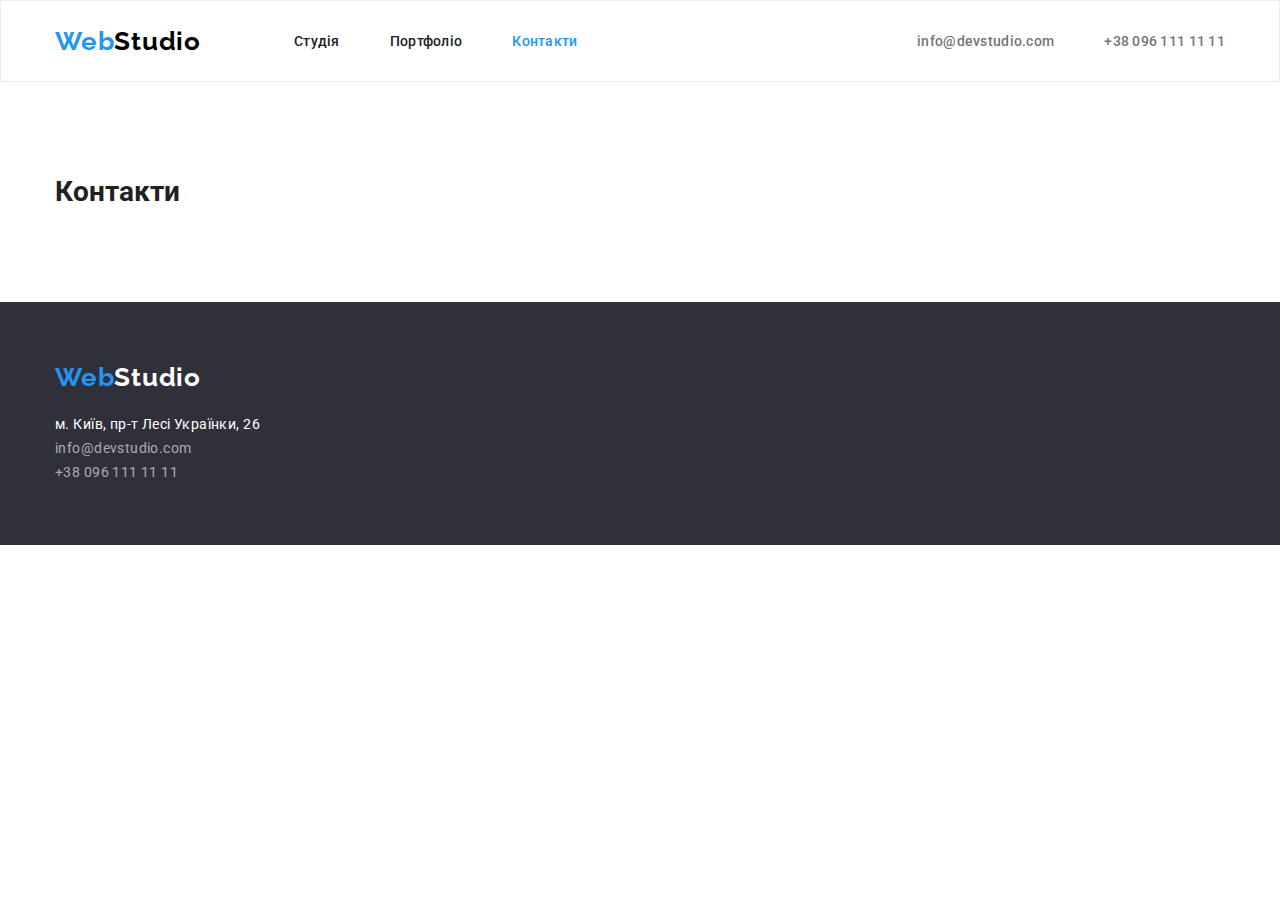
==== contacts.html @ 8242776a "create repo" ====
<!DOCTYPE html>
<html lang="uk">
    <head>
        <meta charset="UTF-8" />
        <meta
            http-equiv="X-UA-Compatible"
            content="IE=edge"
        />
        <meta
            name="viewport"
            content="width=device-width, initial-scale=1.0"
        />
        <link
            rel="preconnect"
            href="https://fonts.googleapis.com"
        />
        <link
            rel="preconnect"
            href="https://fonts.gstatic.com"
            crossorigin
        />
        <link
            href="https://fonts.googleapis.com/css2?family=Raleway:wght@700&family=Roboto:wght@400;500;700;900&display=swap"
            rel="stylesheet"
        />
        <title>Contacts</title>
        <link
            rel="stylesheet"
            href="https://cdnjs.cloudflare.com/ajax/libs/modern-normalize/1.1.0/modern-normalize.min.css"
        />
        <link
            rel="stylesheet"
            href="./styles/styles.css"
        />
    </head>

    <body>
        <!-- site header -->
        <header class="header">
            <div class="container header-box">
                <nav class="main-nav">
                    <!-- company logo -->
                    <a
                        href="./index.html"
                        class="logo link logo-box"
                        lang="en"
                        >Web<span class="logo-item">Studio</span></a
                    >

                    <!-- list of site links -->
                    <ul class="site-nav">
                        <li class="nav-item">
                            <a
                                href="./index.html"
                                class="nav-link link"
                                >Студія</a
                            >
                        </li>
                        <li class="nav-item">
                            <a
                                href="./portfolio.html"
                                class="nav-link link"
                                >Портфоліо</a
                            >
                        </li>
                        <li class="nav-item">
                            <a
                                href="./contacts.html"
                                class="nav-link link active"
                                >Контакти</a
                            >
                        </li>
                    </ul>
                </nav>

                <!-- a list of company contacts -->
                <ul class="contact-box">
                    <li class="contact-item">
                        <a
                            class="contact-link link"
                            href="mailto:info@devstudio.com"
                            target="_blank"
                            rel="noopener noreferrer nofollow"
                            >info@devstudio.com</a
                        >
                    </li>
                    <li class="contact-item">
                        <a
                            class="contact-link link"
                            href="tel:+380961111111"
                            >+38 096 111 11 11</a
                        >
                    </li>
                </ul>
            </div>
        </header>
        <main>
            <section class="section">
                <div class="container"><h1>Контакти</h1></div>
            </section>
        </main>
        <!-- footer, address and contacts  -->
        <footer class="footer">
            <div class="container">
                <a
                    href="./index.html"
                    class="logo link"
                    lang="en"
                    >Web<span class="footer-logo">Studio</span></a
                >
                <address class="address">
                    <ul class="address-list">
                        <li>
                            <a
                                class="address-link link"
                                href="https://goo.gl/maps/XYVUcAoSv2epRwpU8"
                                target="_blank"
                                rel="noopener noreferrer nofollow"
                                >м. Київ, пр-т Лесі Українки, 26</a
                            >
                        </li>
                        <li>
                            <a
                                class="footer-link link"
                                href="mailto:info@devstudio.com"
                                target="_blank"
                                rel="noopener noreferrer nofollow"
                                >info@devstudio.com</a
                            >
                        </li>
                        <li>
                            <a
                                class="footer-link link"
                                href="tel:+380961111111"
                                >+38 096 111 11 11</a
                            >
                        </li>
                    </ul>
                </address>
            </div>
        </footer>
    </body>
</html>
---- styles/styles.css ----
/* main text color: #212121; */
/* second text color: #757575; */
/* main background color: #F5F5F5; */
/* accent color: #2196F3; */
/* second accent color: #000000; */
/* main button color: #F5F4FA; */

:root {
    --main-text-color: #212121;
    --second-text-color: #757575;
    --main-background-color: #f5f5f5;
    --second-background-color: #2f303a;
    --accent-color: #2196f3;
    --second-accent-color: #000000;
    --second-logo-color: #ffffff;
    --portfolio-button-color: #f5f4fa;
    --main-border-radius: 4px;
}

* {
    /* outline: 1px solid red; */
}

h1,
h2,
h3,
h4,
h5,
h6,
ul,
p {
    margin: 0;
}

ul {
    padding-left: 0;
    list-style: none;
}

img {
    display: block;
}

body {
    background-color: #ffffff;
    color: var(--main-text-color);
    font-family: 'Roboto', sans-serif;
    color: var(--main-text-color);
    font-size: 14px;
}

.container {
    width: 1200px;
    margin: 0 auto;
    padding-left: 15px;
    padding-right: 15px;
}

.section {
    padding-top: 94px;
    padding-bottom: 94px;
}

.link {
    text-decoration: none;
}

.link:hover,
.link:focus {
    color: var(--accent-color);
}

.section-title {
    font-weight: 700;
    font-size: 36px;
    line-height: 1.16;
    text-align: center;
    letter-spacing: 0.03em;

    color: var(--main-text-color);

    margin-bottom: 50px;
}

/* Header  */

.header {
    border: 1px solid rgba(236, 236, 236, 1);
}

.header-box {
    display: flex;
    align-items: center;
}

/* logo */

.logo {
    font-family: 'Raleway', sans-serif;
    font-weight: 700;
    font-size: 26px;
    line-height: 1.19;
    letter-spacing: 0.03em;

    color: var(--accent-color);
}

.logo-item {
    color: var(--second-accent-color);
}

/* site navigation */

nav a.active {
    color: var(--accent-color);
}

.main-nav {
    display: flex;
    align-items: center;
}

.site-nav {
    display: flex;
    margin-left: 93px;
}

.nav-item {
    display: block;
}

.nav-item + .nav-item {
    margin-left: 50px;
}

/* site links */

.nav-link {
    display: block;
    padding-top: 32px;
    padding-bottom: 32px;

    color: var(--main-text-color);

    font-weight: 500;
    font-size: 14px;
    line-height: 1.15;
    letter-spacing: 0.02em;
}

.nav-link:active {
    color: var(--accent-color);
}

/* contacts link */

.contact-box {
    display: flex;
    margin-left: auto;
}

.contact-item {
    display: block;
}

.contact-item + .contact-item {
    margin-left: 50px;
}

.contact-link {
    display: block;
    padding-top: 32px;
    padding-bottom: 32px;

    color: var(--second-text-color);

    font-weight: 500;
    font-size: 14px;
    line-height: 1.15;
    letter-spacing: 0.02em;
}

/* hero */

.hero {
    background-color: var(--second-background-color);

    padding: 200px 0;
}

.hero-title {
    font-weight: 900;
    font-size: 44px;
    line-height: 1.36;
    text-align: center;
    letter-spacing: 0.06em;
    text-transform: uppercase;

    color: var(--second-logo-color);

    margin: 0 auto;
    margin-bottom: 30px;
    max-width: 696px;
}

.hero-btn {
    font-family: inherit;
    background-color: var(--accent-color);
    font-weight: 700;
    font-size: 16px;
    line-height: 1.88;
    text-align: center;
    letter-spacing: 0.06em;

    color: var(--second-logo-color);

    display: block;
    margin: 0 auto;
    padding: 10px 32px;
    border-radius: var(--main-border-radius);
    border: none;
    box-shadow: 0px 4px 4px rgba(0, 0, 0, 0.15);
}

.hero-btn:hover,
.hero-btn:focus,
.hero-btn:active {
    background-color: #188ce8;
}

/* advertising text  */

.sec-padding-bottom-0 {
    padding-bottom: 0;
}

.adv-list {
    display: flex;
}

.adv-item + .adv-item {
    margin-left: 30px;
}

.visually-hidden {
    position: absolute;
    white-space: nowrap;
    width: 1px;
    height: 1px;
    overflow: hidden;
    border: 0;
    padding: 0;
    clip: rect(0 0 0 0);
    clip-path: inset(50%);

    margin: -1px;
}

.adv-title {
    font-weight: 700;
    font-size: 14px;
    line-height: 1.14;
    letter-spacing: 0.03em;
    text-transform: uppercase;

    color: var(--main-text-color);

    padding-bottom: 26px;
}

.adv-item {
    font-size: 14px;
    line-height: 1.71;
    letter-spacing: 0.03em;

    color: var(--second-text-color);
}

/* advertising photo */

.adv-photo {
    padding-top: 94px;
}

.photo-title {
    font-weight: 700;
    font-size: 36px;
    line-height: 1.17;
    text-align: center;
    letter-spacing: 0.03em;
}

.photo-list {
    display: flex;
    gap: 30px;
}

.photo-item {
    flex-basis: calc(100% / 3 - 30px);
}

/* team members */

.team-section {
    background-color: var(--portfolio-button-color);
}

.team-list {
    display: flex;
    gap: 30px;
}

.team-photo {
    background-color: var(--second-logo-color);
    box-shadow: 0px 1px 3px rgba(0, 0, 0, 0.12), 0px 1px 1px rgba(0, 0, 0, 0.14),
        0px 2px 1px rgba(0, 0, 0, 0.2);
    border-radius: 0px 0px 4px 4px;
    flex-basis: calc(100% / 4 - 30px);
}

.team-title {
    font-weight: 700;
    font-size: 36px;
    line-height: 1.17;
    text-align: center;
    letter-spacing: 0.03em;
}

.team-card {
    padding-top: 30px;
    padding-bottom: 30px;
}

.teammate-title {
    font-weight: 500;
    font-size: 16px;
    line-height: 1.19;
    text-align: center;
    letter-spacing: 0.03em;
}

.team-profession {
    font-size: 16px;
    line-height: 1.19;
    text-align: center;
    letter-spacing: 0.03em;

    color: var(--second-text-color);
}

/* footer  */

.footer {
    background-color: var(--second-background-color);

    padding-top: 60px;
    padding-bottom: 60px;
}

.footer-logo {
    font-family: 'Raleway';
    font-style: normal;
    font-weight: 700;
    font-size: 26px;
    line-height: 1.19;
    letter-spacing: 0.03em;

    color: var(--second-logo-color);
}

.address {
    margin-top: 20px;
}

.address-link {
    font-size: 14px;
    line-height: 1.71;
    letter-spacing: 0.03em;
    font-style: normal;

    color: var(--second-logo-color);
}

.footer-link {
    font-size: 14px;
    font-style: normal;
    line-height: 1.71;
    letter-spacing: 0.03em;

    color: rgba(255, 255, 255, 0.6);
}

/* Portfolio  */

/* Portfolio button */

.list-btn {
    display: flex;
    justify-content: center;
    margin-bottom: 50px;
}

.btn-item + .btn-item {
    margin-left: 8px;
}

.portfolio-btn {
    font-weight: 500;
    font-size: 16px;
    line-height: 1.62;
    text-align: center;
    letter-spacing: 0.03em;

    color: var(--main-text-color);
    background-color: var(--portfolio-button-color);

    cursor: pointer;
    border-radius: var(--main-border-radius);
    border: none;
    padding-top: 6px;
    padding-right: 22px;
    padding-bottom: 6px;
    padding-left: 22px;
}

.portfolio-btn:hover,
.portfolio-btn:focus,
.portfolio-btn:active {
    color: var(--second-logo-color);
    background-color: var(--accent-color);
    box-shadow: 0px 3px 1px rgba(0, 0, 0, 0.1), 0px 1px 2px rgba(0, 0, 0, 0.08),
        0px 2px 2px rgba(0, 0, 0, 0.12);
    border-radius: var(--main-border-radius);
}

/* Portfolio photo list  */

.portfolio-photo {
    display: flex;
    flex-wrap: wrap;
    gap: 30px;
}

.portfolio-title {
    font-weight: 700;
    font-size: 18px;
    line-height: 2;
    letter-spacing: 0.06em;

    color: var(--main-text-color);

    margin-bottom: 4px;
}

.portfolio-type {
    font-weight: 400;
    font-size: 16px;
    line-height: 1.88;
    letter-spacing: 0.03em;

    color: var(--second-text-color);
}

.portfolio-item {
    flex-basis: calc(100% / 3 - 30px);
}

.card-title {
    padding-top: 20px;
    padding-right: 24px;
    padding-bottom: 20px;
    padding-left: 24px;
    border-bottom: 1px solid rgba(238, 238, 238, 1);
    border-left: 1px solid rgba(238, 238, 238, 1);
    border-right: 1px solid rgba(238, 238, 238, 1);
}
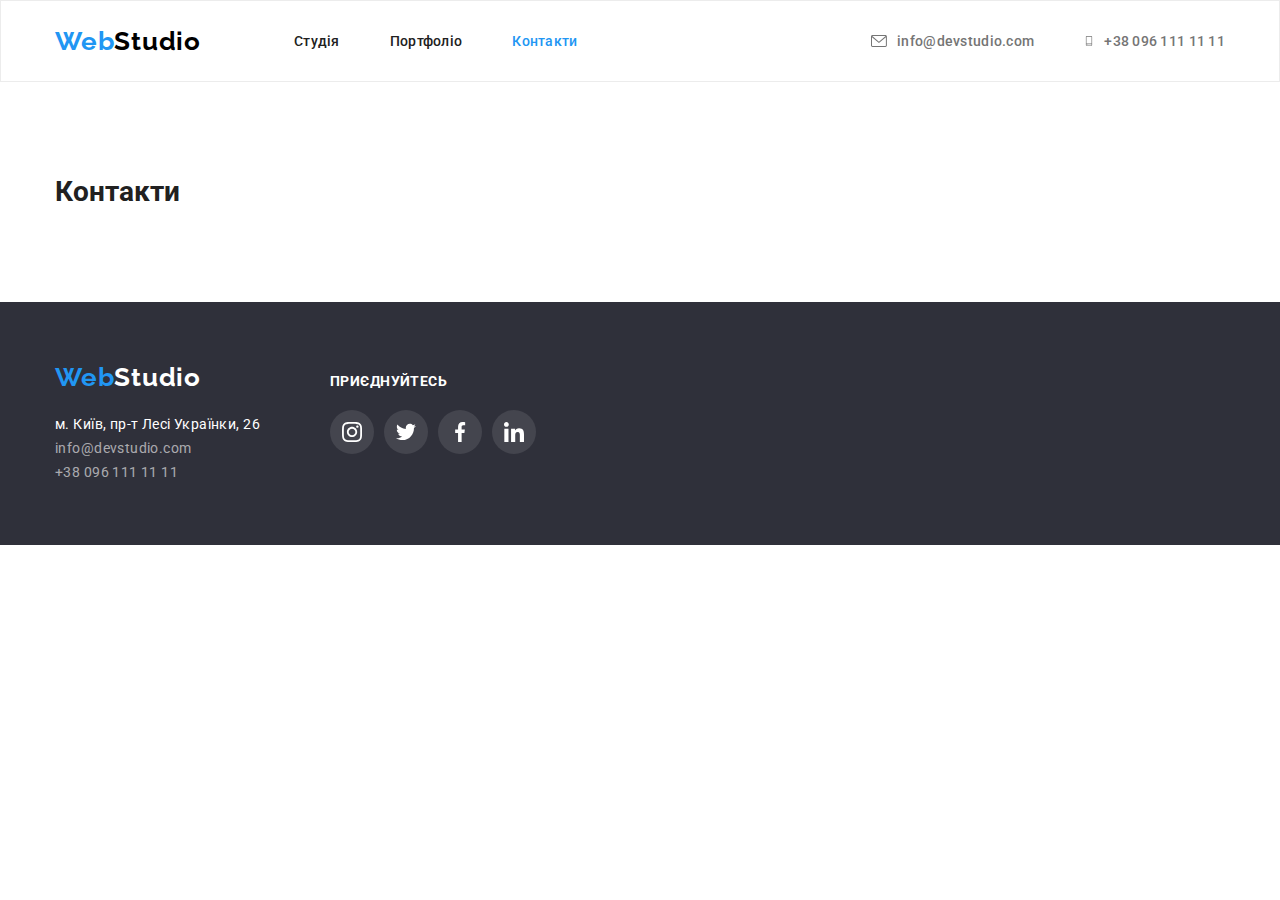
==== commit c56c54b6: "add all section" ====
--- a/contacts.html
+++ b/contacts.html
@@ -81,6 +81,14 @@
                             href="mailto:info@devstudio.com"
                             target="_blank"
                             rel="noopener noreferrer nofollow"
+                            ><svg
+                                viewBox="0 0 100 100"
+                                width="16"
+                                class="icon shape-codepen contact-icon"
+                            >
+                                <use
+                                    xlink:href="./images/icons.svg#icon-mail"
+                                ></use></svg
                             >info@devstudio.com</a
                         >
                     </li>
@@ -88,6 +96,14 @@
                         <a
                             class="contact-link link"
                             href="tel:+380961111111"
+                            ><svg
+                                viewBox="0 0 100 100"
+                                width="10"
+                                class="icon shape-codepen contact-icon"
+                            >
+                                <use
+                                    xlink:href="./images/icons.svg#icon-smartphone"
+                                ></use></svg
                             >+38 096 111 11 11</a
                         >
                     </li>
@@ -99,44 +115,109 @@
                 <div class="container"><h1>Контакти</h1></div>
             </section>
         </main>
+
         <!-- footer, address and contacts  -->
         <footer class="footer">
-            <div class="container">
-                <a
-                    href="./index.html"
-                    class="logo link"
-                    lang="en"
-                    >Web<span class="footer-logo">Studio</span></a
-                >
-                <address class="address">
-                    <ul class="address-list">
-                        <li>
-                            <a
-                                class="address-link link"
-                                href="https://goo.gl/maps/XYVUcAoSv2epRwpU8"
-                                target="_blank"
-                                rel="noopener noreferrer nofollow"
-                                >м. Київ, пр-т Лесі Українки, 26</a
-                            >
-                        </li>
-                        <li>
-                            <a
-                                class="footer-link link"
-                                href="mailto:info@devstudio.com"
-                                target="_blank"
-                                rel="noopener noreferrer nofollow"
-                                >info@devstudio.com</a
-                            >
-                        </li>
-                        <li>
-                            <a
-                                class="footer-link link"
-                                href="tel:+380961111111"
-                                >+38 096 111 11 11</a
-                            >
+            <div class="container footer-wrapper">
+                <div class="logo-info">
+                    <a
+                        href="./index.html"
+                        class="logo link"
+                        lang="en"
+                        >Web<span class="footer-logo">Studio</span></a
+                    >
+
+                    <address class="address">
+                        <ul class="address-list">
+                            <li>
+                                <a
+                                    class="address-link link"
+                                    href="https://goo.gl/maps/XYVUcAoSv2epRwpU8"
+                                    target="_blank"
+                                    rel="noopener noreferrer nofollow"
+                                    >м. Київ, пр-т Лесі Українки, 26</a
+                                >
+                            </li>
+                            <li>
+                                <a
+                                    class="footer-link link"
+                                    href="mailto:info@devstudio.com"
+                                    target="_blank"
+                                    rel="noopener noreferrer nofollow"
+                                    >info@devstudio.com</a
+                                >
+                            </li>
+                            <li>
+                                <a
+                                    class="footer-link link"
+                                    href="tel:+380961111111"
+                                    >+38 096 111 11 11</a
+                                >
+                            </li>
+                        </ul>
+                    </address>
+                </div>
+                <div class="footer-social">
+                    <p class="social-text">приєднуйтесь</p>
+                    <ul class="social-list footer-list">
+                        <li class="social-item">
+                            <a
+                                class="social-ico footer-ico"
+                                href=""
+                                ><svg
+                                    viewBox="0 0 100 100"
+                                    width="20"
+                                    class="icon shape-codepen"
+                                >
+                                    <use
+                                        xlink:href="./images/icons.svg#icon-instagram"
+                                    ></use></svg
+                            ></a>
+                        </li>
+                        <li class="social-item">
+                            <a
+                                class="social-ico footer-ico"
+                                href=""
+                                ><svg
+                                    viewBox="0 0 100 100"
+                                    width="20"
+                                    class="icon shape-codepen"
+                                >
+                                    <use
+                                        xlink:href="./images/icons.svg#icon-twitter"
+                                    ></use></svg
+                            ></a>
+                        </li>
+                        <li class="social-item">
+                            <a
+                                class="social-ico footer-ico"
+                                href=""
+                                ><svg
+                                    viewBox="0 0 100 100"
+                                    width="20"
+                                    class="icon shape-codepen"
+                                >
+                                    <use
+                                        xlink:href="./images/icons.svg#icon-facebook"
+                                    ></use></svg
+                            ></a>
+                        </li>
+                        <li class="social-item">
+                            <a
+                                class="social-ico footer-ico"
+                                href=""
+                                ><svg
+                                    viewBox="0 0 100 100"
+                                    width="20"
+                                    class="icon shape-codepen"
+                                >
+                                    <use
+                                        xlink:href="./images/icons.svg#icon-linkedin"
+                                    ></use></svg
+                            ></a>
                         </li>
                     </ul>
-                </address>
+                </div>
             </div>
         </footer>
     </body>
--- a/styles/styles.css
+++ b/styles/styles.css
@@ -14,7 +14,9 @@
     --second-accent-color: #000000;
     --second-logo-color: #ffffff;
     --portfolio-button-color: #f5f4fa;
+    --main-icon-color: #afb1b8;
     --main-border-radius: 4px;
+    --main-border-color: rgba(175, 177, 184, 1);
 }
 
 * {
@@ -180,12 +182,33 @@
     letter-spacing: 0.02em;
 }
 
+.contact-link:hover svg {
+    fill: var(--accent-color);
+}
+
+.contact-link {
+    display: flex;
+    align-items: center;
+}
+
+.contact-icon {
+    margin-right: 10px;
+    fill: currentColor;
+}
 /* hero */
 
 .hero {
     background-color: var(--second-background-color);
 
     padding: 200px 0;
+
+    background-image: linear-gradient(
+            rgba(47, 48, 58, 0.4),
+            rgba(47, 48, 58, 0.4)
+        ),
+        url(../images/hero.jpg);
+    background-repeat: no-repeat;
+    background-size: cover;
 }
 
 .hero-title {
@@ -234,12 +257,30 @@
     padding-bottom: 0;
 }
 
-.adv-list {
-    display: flex;
-}
-
-.adv-item + .adv-item {
+.advertising {
+    display: flex;
+}
+
+.adv-list + .adv-list {
     margin-left: 30px;
+}
+
+.adv-list::before {
+    content: '';
+    outline: 1px solid red;
+    display: block;
+
+    background-color: var(--portfolio-button-color);
+    background-size: contain;
+    background-position: center;
+
+    height: 120px;
+    background-repeat: no-repeat;
+    margin-bottom: 30px;
+}
+
+.icon-sat::before {
+    background-image: url(../images/icons.svg#icon-satellite);
 }
 
 .visually-hidden {
@@ -268,7 +309,7 @@
     padding-bottom: 26px;
 }
 
-.adv-item {
+.adv-content {
     font-size: 14px;
     line-height: 1.71;
     letter-spacing: 0.03em;
@@ -318,14 +359,6 @@
     flex-basis: calc(100% / 4 - 30px);
 }
 
-.team-title {
-    font-weight: 700;
-    font-size: 36px;
-    line-height: 1.17;
-    text-align: center;
-    letter-spacing: 0.03em;
-}
-
 .team-card {
     padding-top: 30px;
     padding-bottom: 30px;
@@ -337,6 +370,7 @@
     line-height: 1.19;
     text-align: center;
     letter-spacing: 0.03em;
+    margin-bottom: 10px;
 }
 
 .team-profession {
@@ -346,6 +380,63 @@
     letter-spacing: 0.03em;
 
     color: var(--second-text-color);
+
+    margin-bottom: 16px;
+}
+
+.social-list {
+    display: flex;
+    margin-left: 32px;
+}
+
+.social-ico {
+    display: flex;
+    width: 44px;
+    height: 44px;
+    border-radius: 50%;
+
+    background: var(--second-logo-color);
+    fill: var(--main-icon-color);
+
+    justify-content: center;
+}
+
+.social-item + .social-item {
+    margin-left: 10px;
+}
+
+.social-ico:hover,
+.social-ico:active,
+.social-ico:focus {
+    fill: var(--second-logo-color);
+    background: var(--accent-color);
+}
+
+/* Our clients */
+
+.client-list {
+    display: flex;
+    justify-content: space-between;
+}
+
+.client-link {
+    display: flex;
+    width: 170px;
+    height: 92px;
+
+    fill: var(--main-icon-color);
+
+    border-radius: var(--main-border-radius);
+    border: 1px solid rgba(175, 177, 184, 1);
+
+    justify-content: center;
+}
+
+.client-link:hover,
+.client-link:active,
+.client-link:focus {
+    fill: var(--accent-color);
+    border: 1px solid var(--accent-color);
 }
 
 /* footer  */
@@ -388,6 +479,35 @@
     letter-spacing: 0.03em;
 
     color: rgba(255, 255, 255, 0.6);
+}
+
+.footer-ico {
+    background: rgba(255, 255, 255, 0.1);
+    fill: var(--second-logo-color);
+}
+
+.footer-wrapper {
+    display: flex;
+    align-items: baseline;
+}
+
+.footer-social {
+    margin-left: 70px;
+}
+
+.footer-list {
+    margin: 0;
+}
+
+.social-text {
+    margin-bottom: 20px;
+    font-weight: 700;
+    font-size: 14px;
+    line-height: 1.14;
+    letter-spacing: 0.03em;
+    text-transform: uppercase;
+
+    color: var(--second-logo-color);
 }
 
 /* Portfolio  */
@@ -465,6 +585,13 @@
     flex-basis: calc(100% / 3 - 30px);
 }
 
+.portfolio-item:hover,
+.portfolio-item:active,
+.portfolio-item:focus {
+    box-shadow: 0px 1px 1px rgba(0, 0, 0, 0.12), 0px 4px 4px rgba(0, 0, 0, 0.06),
+        1px 4px 6px rgba(0, 0, 0, 0.16);
+}
+
 .card-title {
     padding-top: 20px;
     padding-right: 24px;
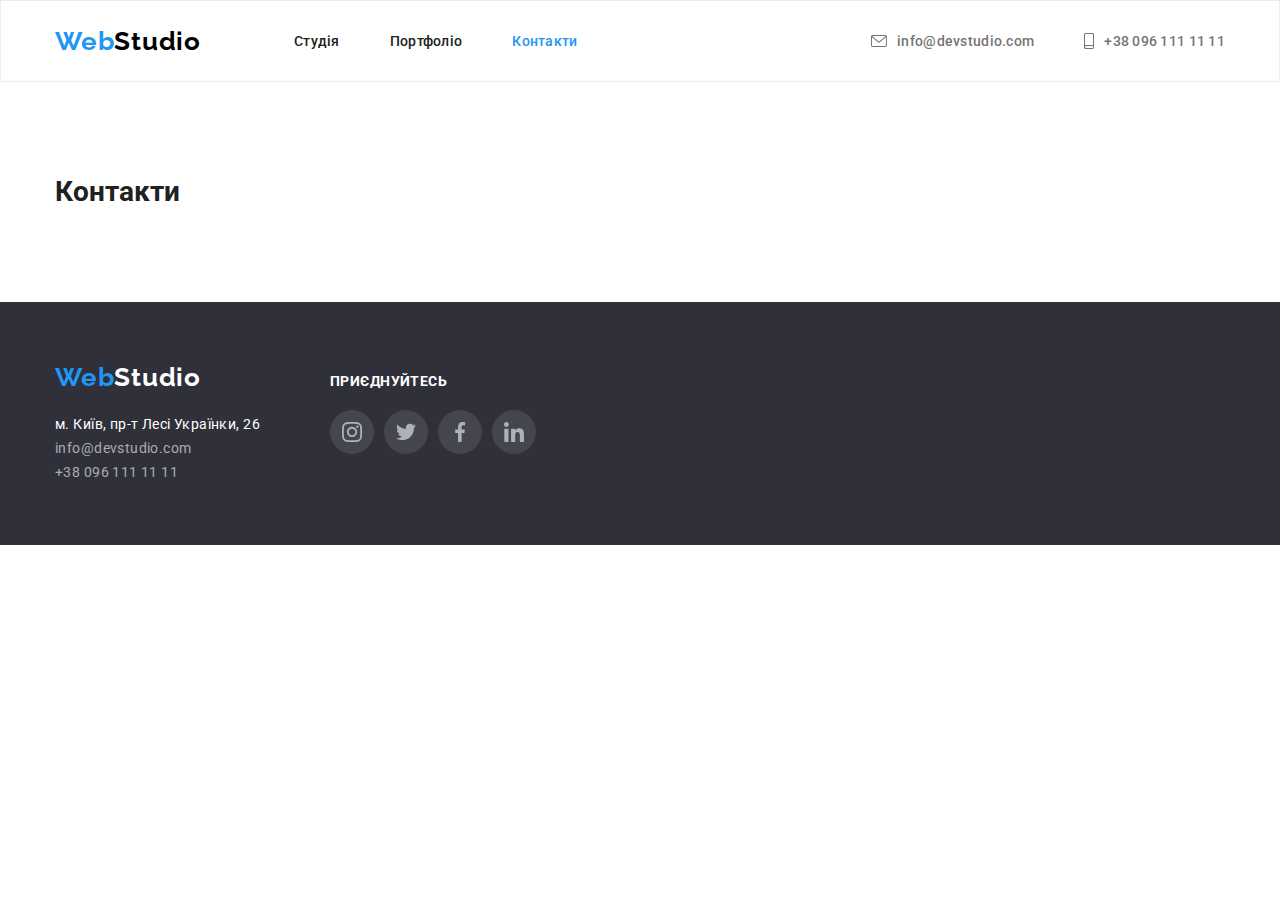
==== commit ea7c119c: "fix svg" ====
--- a/contacts.html
+++ b/contacts.html
@@ -82,12 +82,13 @@
                             target="_blank"
                             rel="noopener noreferrer nofollow"
                             ><svg
-                                viewBox="0 0 100 100"
+                                viewBox
                                 width="16"
+                                height="12"
                                 class="icon shape-codepen contact-icon"
                             >
                                 <use
-                                    xlink:href="./images/icons.svg#icon-mail"
+                                    href="./images/icons.svg#icon-mail"
                                 ></use></svg
                             >info@devstudio.com</a
                         >
@@ -97,12 +98,13 @@
                             class="contact-link link"
                             href="tel:+380961111111"
                             ><svg
-                                viewBox="0 0 100 100"
+                                viewBox
                                 width="10"
+                                height="16"
                                 class="icon shape-codepen contact-icon"
                             >
                                 <use
-                                    xlink:href="./images/icons.svg#icon-smartphone"
+                                    href="./images/icons.svg#icon-smartphone"
                                 ></use></svg
                             >+38 096 111 11 11</a
                         >
@@ -165,54 +167,58 @@
                                 class="social-ico footer-ico"
                                 href=""
                                 ><svg
-                                    viewBox="0 0 100 100"
-                                    width="20"
-                                    class="icon shape-codepen"
-                                >
-                                    <use
-                                        xlink:href="./images/icons.svg#icon-instagram"
-                                    ></use></svg
-                            ></a>
-                        </li>
-                        <li class="social-item">
-                            <a
-                                class="social-ico footer-ico"
-                                href=""
-                                ><svg
-                                    viewBox="0 0 100 100"
-                                    width="20"
-                                    class="icon shape-codepen"
-                                >
-                                    <use
-                                        xlink:href="./images/icons.svg#icon-twitter"
-                                    ></use></svg
-                            ></a>
-                        </li>
-                        <li class="social-item">
-                            <a
-                                class="social-ico footer-ico"
-                                href=""
-                                ><svg
-                                    viewBox="0 0 100 100"
-                                    width="20"
-                                    class="icon shape-codepen"
-                                >
-                                    <use
-                                        xlink:href="./images/icons.svg#icon-facebook"
-                                    ></use></svg
-                            ></a>
-                        </li>
-                        <li class="social-item">
-                            <a
-                                class="social-ico footer-ico"
-                                href=""
-                                ><svg
-                                    viewBox="0 0 100 100"
-                                    width="20"
-                                    class="icon shape-codepen"
-                                >
-                                    <use
-                                        xlink:href="./images/icons.svg#icon-linkedin"
+                                    viewBox
+                                    width="20"
+                                    hight="20"
+                                    class="icon shape-codepen"
+                                >
+                                    <use
+                                        href="./images/icons.svg#icon-instagram"
+                                    ></use></svg
+                            ></a>
+                        </li>
+                        <li class="social-item">
+                            <a
+                                class="social-ico footer-ico"
+                                href=""
+                                ><svg
+                                    viewBox
+                                    width="20"
+                                    hight="20"
+                                    class="icon shape-codepen"
+                                >
+                                    <use
+                                        href="./images/icons.svg#icon-twitter"
+                                    ></use></svg
+                            ></a>
+                        </li>
+                        <li class="social-item">
+                            <a
+                                class="social-ico footer-ico"
+                                href=""
+                                ><svg
+                                    viewBox
+                                    width="20"
+                                    hight="20"
+                                    class="icon shape-codepen"
+                                >
+                                    <use
+                                        href="./images/icons.svg#icon-facebook"
+                                    ></use></svg
+                            ></a>
+                        </li>
+                        <li class="social-item">
+                            <a
+                                class="social-ico footer-ico"
+                                href=""
+                                ><svg
+                                    viewBox
+                                    width="20"
+                                    hight="20"
+                                    class="icon shape-codepen"
+                                >
+                                    <use
+                                        href="./images/icons.svg#icon-linkedin"
                                     ></use></svg
                             ></a>
                         </li>
--- a/styles/styles.css
+++ b/styles/styles.css
@@ -195,6 +195,7 @@
     margin-right: 10px;
     fill: currentColor;
 }
+
 /* hero */
 
 .hero {
@@ -267,11 +268,10 @@
 
 .adv-list::before {
     content: '';
-    outline: 1px solid red;
     display: block;
+    border-radius: var(--main-border-radius);
 
     background-color: var(--portfolio-button-color);
-    background-size: contain;
     background-position: center;
 
     height: 120px;
@@ -280,7 +280,19 @@
 }
 
 .icon-sat::before {
-    background-image: url(../images/icons.svg#icon-satellite);
+    background-image: url(../images/advico/sat.svg);
+}
+
+.icon-clock::before {
+    background-image: url(../images/advico/clock.svg);
+}
+
+.icon-diag::before {
+    background-image: url(../images/advico/diagram.svg);
+}
+
+.icon-astronaut::before {
+    background-image: url(../images/advico/astronaut.svg);
 }
 
 .visually-hidden {
